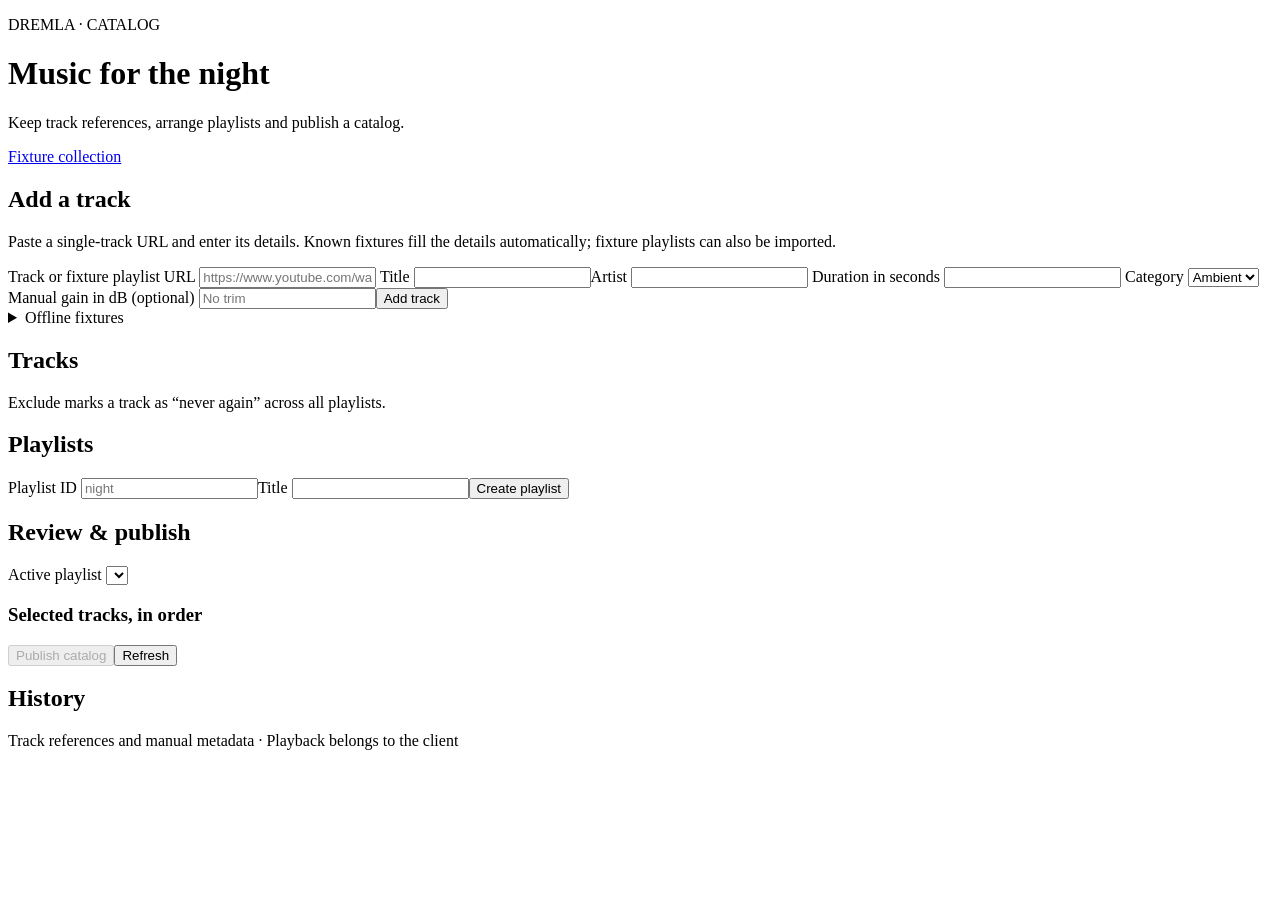
==== collection-service/dremla_collection/static/catalog.html @ 221afe3b "feat: catalog and playlist management with versioned dremla.catalog/1 export (#49) Host-only catalog" ====
<!doctype html>
<html lang="en">
<head><meta charset="utf-8"><meta name="viewport" content="width=device-width,initial-scale=1"><title>Dremla · Catalog</title><link rel="stylesheet" href="/app.css"><script defer src="/catalog.js"></script></head>
<body class="catalog">
<header><p class="eyebrow">DREMLA · CATALOG</p><h1>Music for the night</h1><p>Keep track references, arrange playlists and publish a catalog.</p><nav><a href="/">Fixture collection</a></nav></header>
<main>
<p id="error" role="alert" hidden></p>
<section><h2>Add a track</h2><p>Paste a single-track URL and enter its details. Known fixtures fill the details automatically; fixture playlists can also be imported.</p>
<form id="add"><label>Track or fixture playlist URL <input id="url" type="url" required placeholder="https://www.youtube.com/watch?v=fxAmbient01"></label>
<label>Title <input id="title" type="text"></label><label>Artist <input id="artist" type="text"></label>
<label>Duration in seconds <input id="duration" type="number" min="1" step="1"></label>
<label>Category <select id="category"><option value="ambient">Ambient</option><option value="piano">Piano</option></select></label>
<label>Manual gain in dB (optional) <input id="gain" type="number" min="-40" max="0" step="any" placeholder="No trim"></label><button>Add track</button></form>
<details><summary>Offline fixtures</summary><div id="fixtures"></div><p>Playlist: <code>https://www.youtube.com/playlist?list=PLFixtureCalm01</code></p></details></section>
<section><h2>Tracks</h2><p>Exclude marks a track as “never again” across all playlists.</p><div id="tracks"></div></section>
<section><h2>Playlists</h2><form id="add-playlist"><label>Playlist ID <input id="playlist-id" type="text" pattern="[a-z0-9][a-z0-9\-]{0,63}" required placeholder="night"></label><label>Title <input id="playlist-title" type="text" required></label><button>Create playlist</button></form><div id="playlists"></div></section>
<section id="pending" hidden><h2>Interrupted publication</h2><p id="pending-summary"></p><h3>Selected tracks, in order</h3><ol id="pending-selection"></ol><details><summary>Stored document</summary><pre id="pending-document"></pre></details><button id="complete-pending" type="button"></button></section>
<section><h2>Review &amp; publish</h2><label>Active playlist <select id="active"></select></label><div id="validation" role="status"></div><h3>Selected tracks, in order</h3><ol id="selection"></ol><button id="publish" disabled>Publish catalog</button><button id="refresh" type="button" class="secondary">Refresh</button></section>
<section><h2>History</h2><div id="history"></div></section>
</main><footer>Track references and manual metadata · Playback belongs to the client</footer>
</body></html>
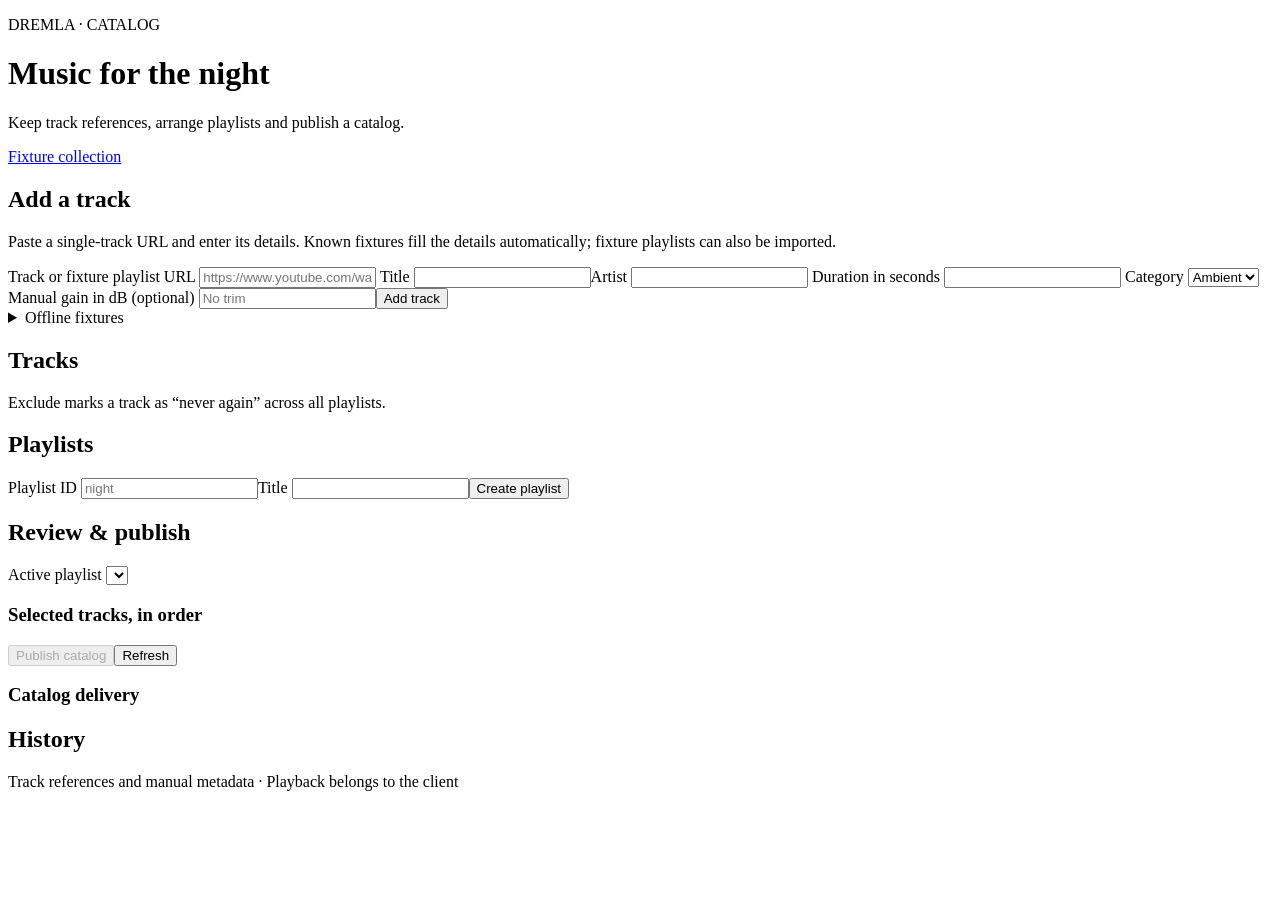
==== commit 8466f2ea: "feat(collection): optional catalog delivery to the TV catalog URL on Publish (#63) Publish in /catal" ====
--- a/collection-service/dremla_collection/static/catalog.html
+++ b/collection-service/dremla_collection/static/catalog.html
@@ -15,7 +15,7 @@
 <section><h2>Tracks</h2><p>Exclude marks a track as “never again” across all playlists.</p><div id="tracks"></div></section>
 <section><h2>Playlists</h2><form id="add-playlist"><label>Playlist ID <input id="playlist-id" type="text" pattern="[a-z0-9][a-z0-9\-]{0,63}" required placeholder="night"></label><label>Title <input id="playlist-title" type="text" required></label><button>Create playlist</button></form><div id="playlists"></div></section>
 <section id="pending" hidden><h2>Interrupted publication</h2><p id="pending-summary"></p><h3>Selected tracks, in order</h3><ol id="pending-selection"></ol><details><summary>Stored document</summary><pre id="pending-document"></pre></details><button id="complete-pending" type="button"></button></section>
-<section><h2>Review &amp; publish</h2><label>Active playlist <select id="active"></select></label><div id="validation" role="status"></div><h3>Selected tracks, in order</h3><ol id="selection"></ol><button id="publish" disabled>Publish catalog</button><button id="refresh" type="button" class="secondary">Refresh</button></section>
+<section><h2>Review &amp; publish</h2><label>Active playlist <select id="active"></select></label><div id="validation" role="status"></div><h3>Selected tracks, in order</h3><ol id="selection"></ol><button id="publish" disabled>Publish catalog</button><button id="refresh" type="button" class="secondary">Refresh</button><h3>Catalog delivery</h3><div id="delivery" role="status"></div><button id="retry-delivery" type="button" class="secondary" hidden></button></section>
 <section><h2>History</h2><div id="history"></div></section>
 </main><footer>Track references and manual metadata · Playback belongs to the client</footer>
 </body></html>
